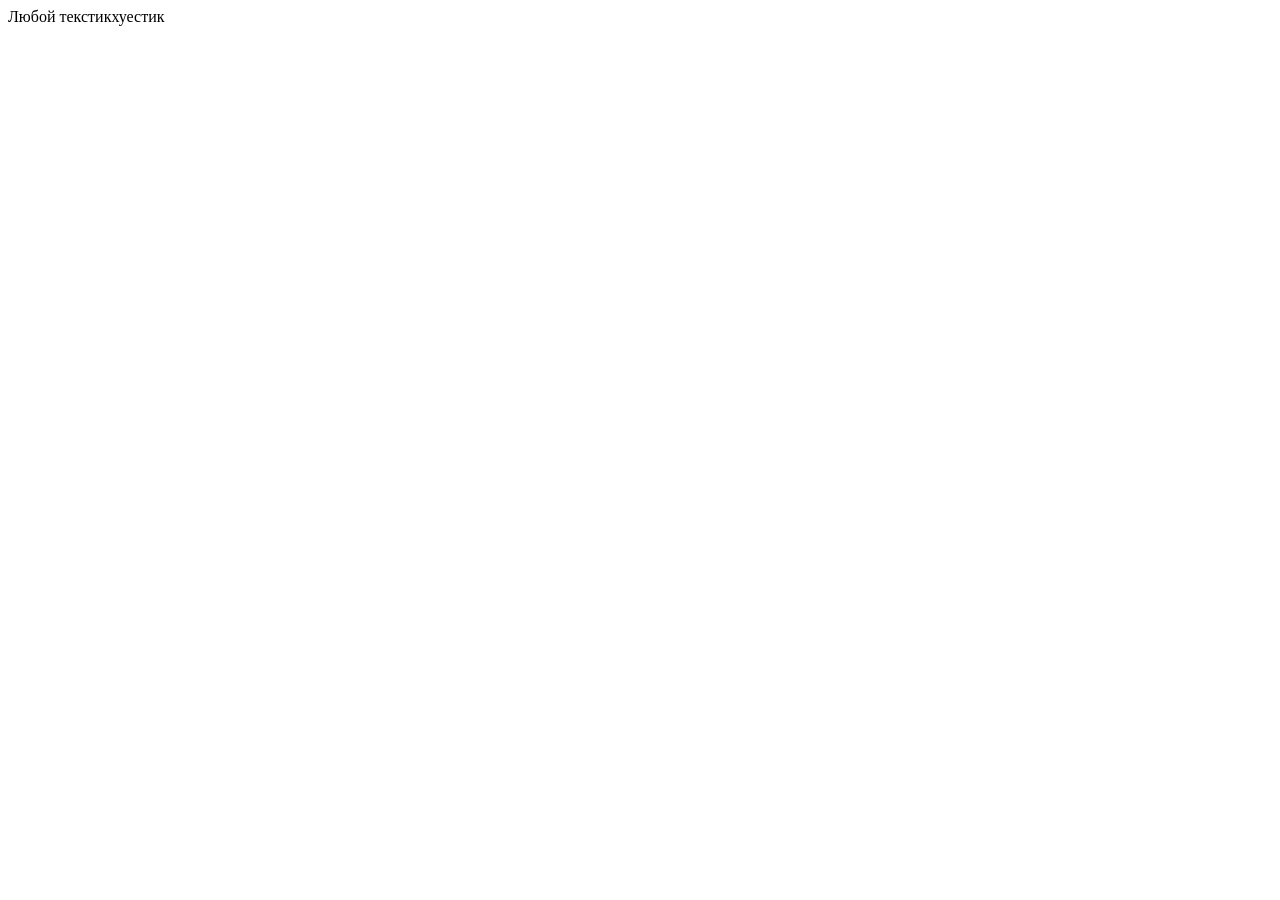
==== page1.html @ e9f08b8d "изменил название страницы" ====
<!DOCTYPE html>
<html lang="en">
<head>
  <meta charset="UTF-8">
  <meta name="viewport" content="width=device-width, initial-scale=1.0">
  <title>Document</title>
</head>
<body>
  Любой текстикхуестик
</body>
</html>
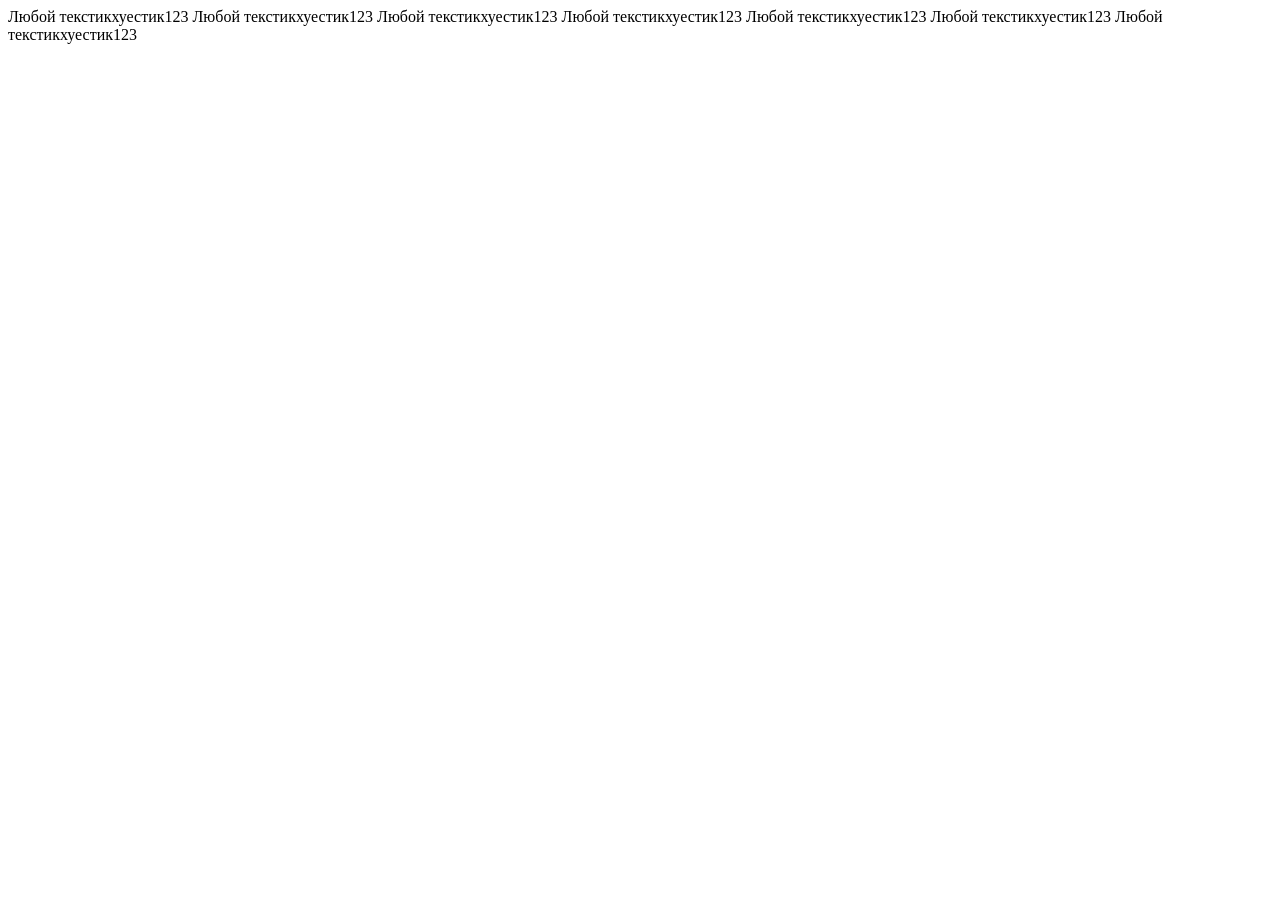
==== commit d9cee7b8: "add some strings" ====
--- a/page1.html
+++ b/page1.html
@@ -6,6 +6,12 @@
   <title>Document</title>
 </head>
 <body>
-  Любой текстикхуестик
+  Любой текстикхуестик123
+  Любой текстикхуестик123
+  Любой текстикхуестик123
+  Любой текстикхуестик123
+  Любой текстикхуестик123
+  Любой текстикхуестик123
+  Любой текстикхуестик123
 </body>
 </html>
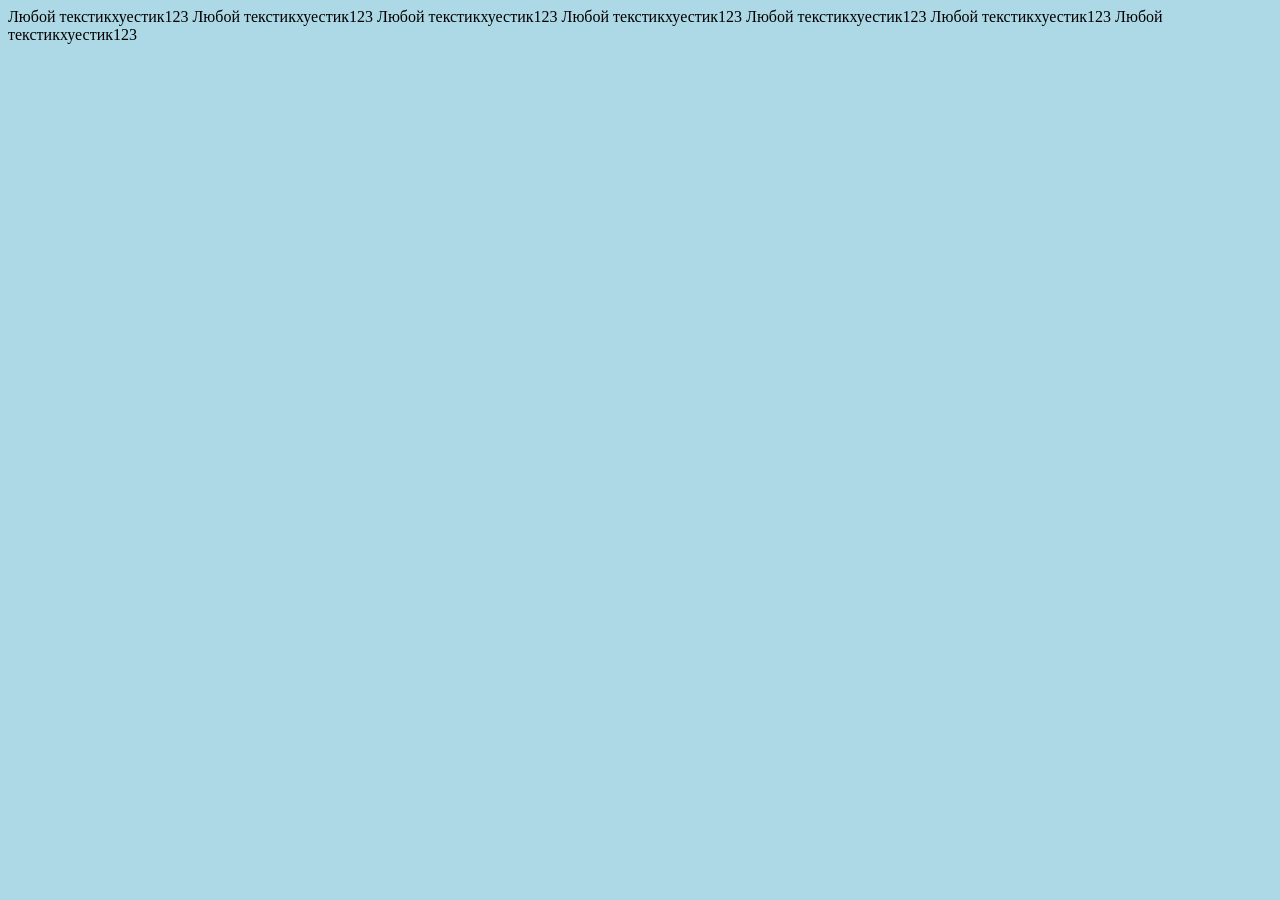
==== commit 01ca1a23: "add styles" ====
--- a/page1.html
+++ b/page1.html
@@ -5,7 +5,21 @@
   <meta name="viewport" content="width=device-width, initial-scale=1.0">
   <title>Document</title>
 </head>
-<body>
+  <title>some1</title>
+    <style>
+        body {
+          background-color: lightblue;
+        }
+        h1{
+          color: white;
+          text-align: center;
+          }
+        p {
+          font-family: verdana;
+          font-size: 20px;
+        }
+    </style>
+      <body>
   Любой текстикхуестик123
   Любой текстикхуестик123
   Любой текстикхуестик123
@@ -13,5 +27,5 @@
   Любой текстикхуестик123
   Любой текстикхуестик123
   Любой текстикхуестик123
-</body>
+    </body>
 </html>
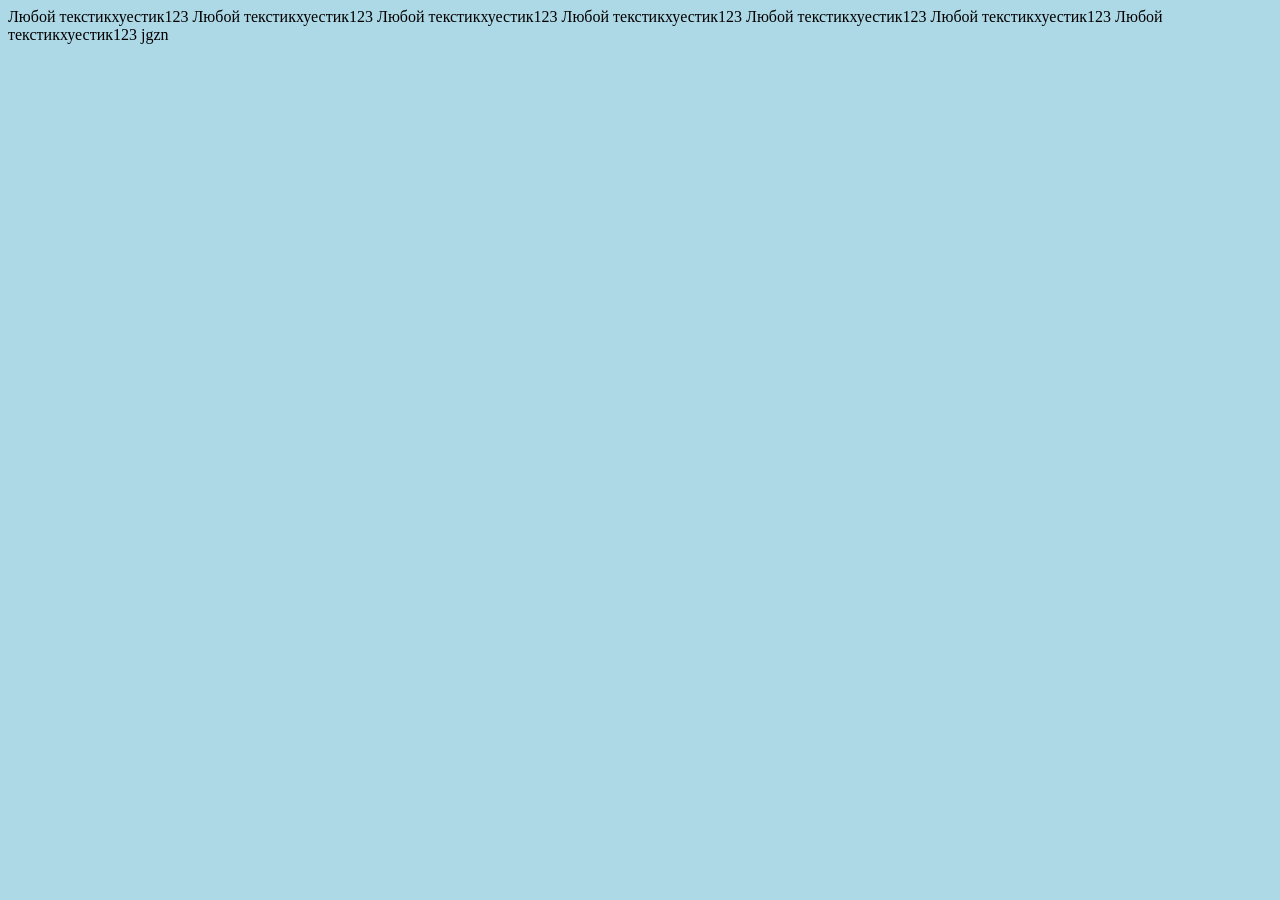
==== commit a9a4a8bf: "BTW" ====
--- a/page1.html
+++ b/page1.html
@@ -3,22 +3,9 @@
 <head>
   <meta charset="UTF-8">
   <meta name="viewport" content="width=device-width, initial-scale=1.0">
+  <link rel="stylesheet" href="pages.css">
   <title>Document</title>
 </head>
-  <title>some1</title>
-    <style>
-        body {
-          background-color: lightblue;
-        }
-        h1{
-          color: white;
-          text-align: center;
-          }
-        p {
-          font-family: verdana;
-          font-size: 20px;
-        }
-    </style>
       <body>
   Любой текстикхуестик123
   Любой текстикхуестик123
@@ -26,6 +13,6 @@
   Любой текстикхуестик123
   Любой текстикхуестик123
   Любой текстикхуестик123
-  Любой текстикхуестик123
+  Любой текстикхуестик123 jgzn
     </body>
 </html>
--- a/pages.css
+++ b/pages.css
@@ -0,0 +1,11 @@
+        body {
+          background-color: lightblue;
+        }
+        h1{
+          color: white;
+          text-align: center;
+          }
+        p {
+          font-family: verdana;
+          font-size: 20px;
+        }
